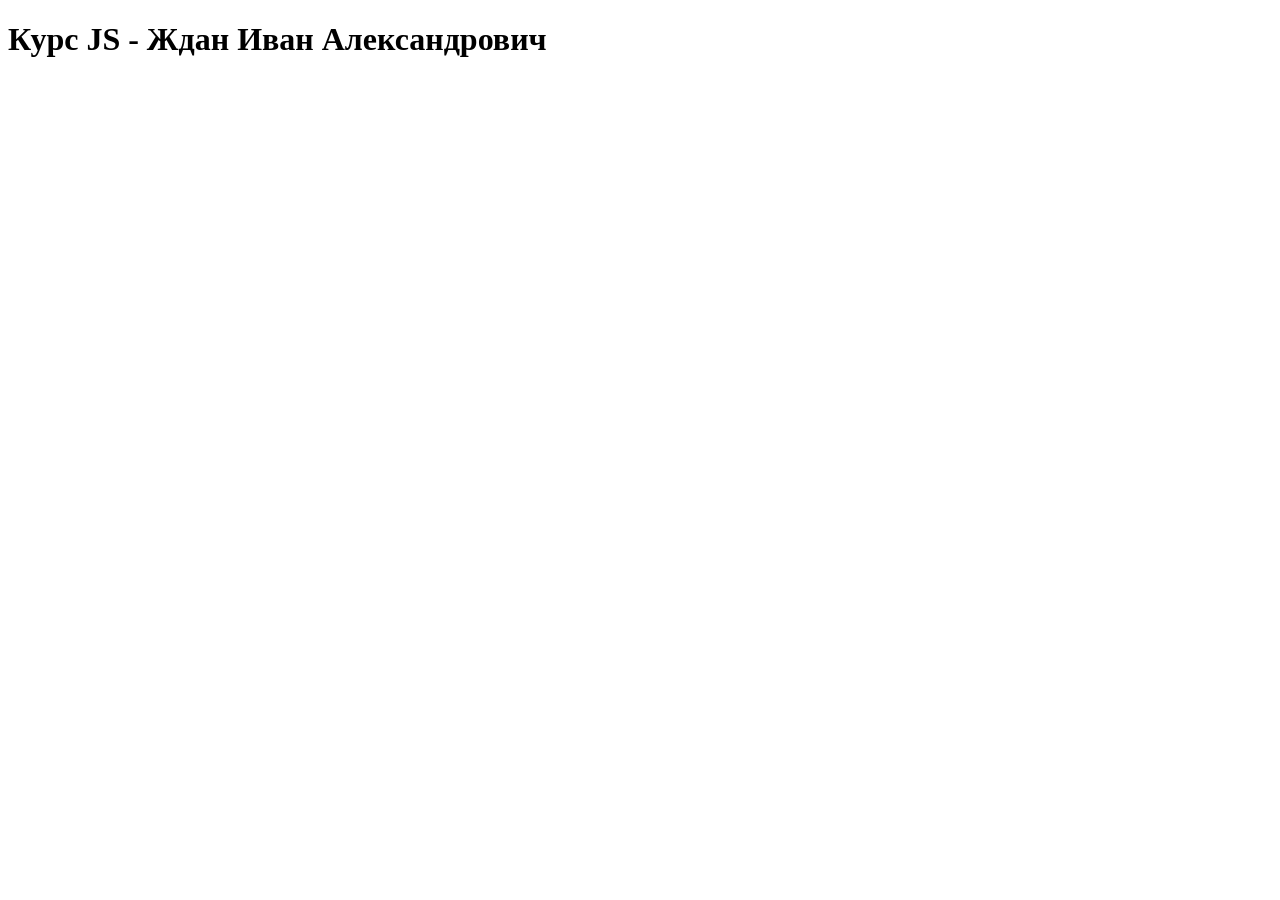
==== task0/index.html @ 09b49497 "Add files via upload" ====
<!DOCTYPE html>
<html lang="ru">
<head>
  <meta charset="UTF-8">
  <meta name="viewport" content="width=device-width, initial-scale=1.0">
  <title>Курс JS</title>
</head>
<body>

  <h1>Курс JS - Ждан Иван Александрович</h1>

</body>
</html>
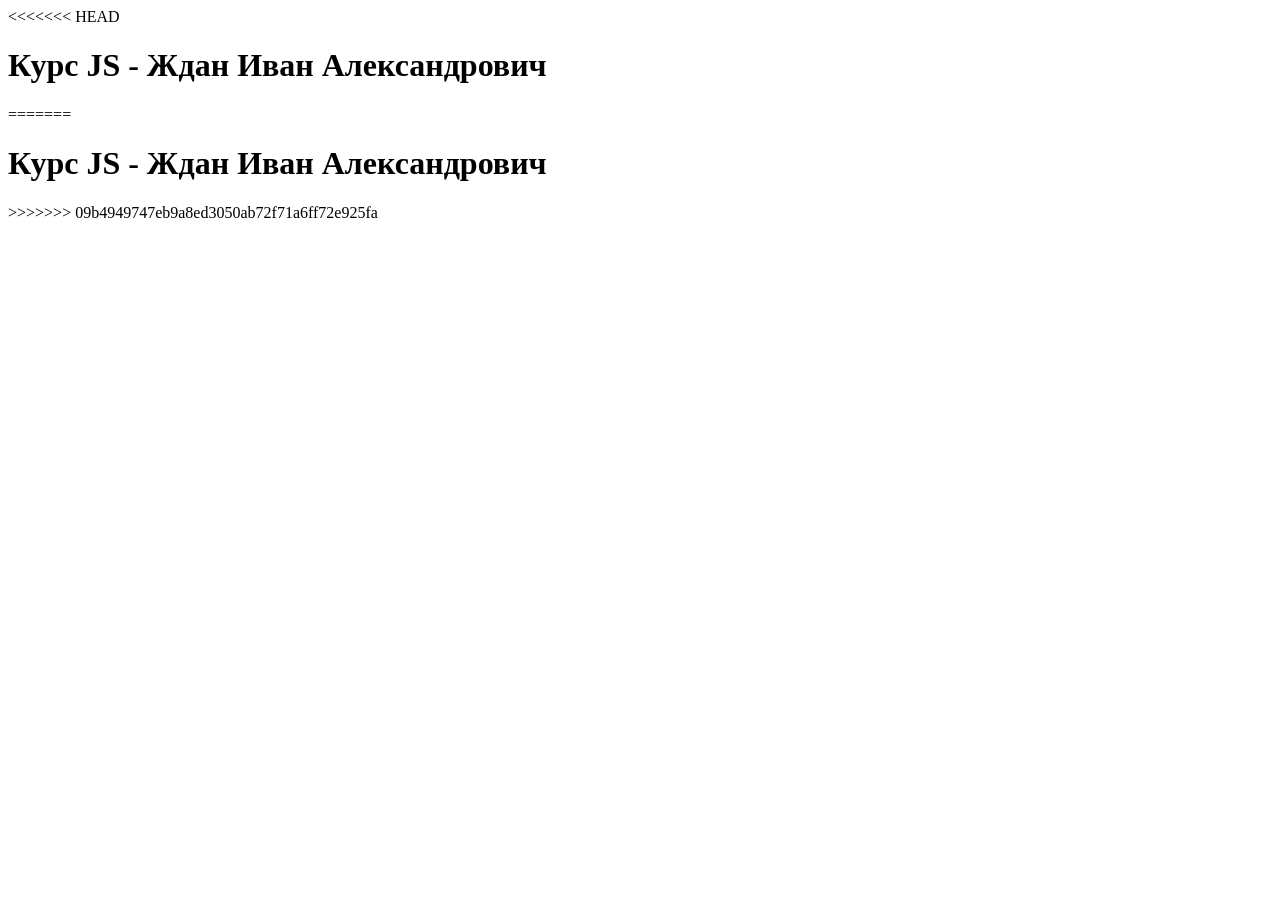
==== commit f7d4d641: "Merge branch 'main' of https://github.com/ivan-zhdan/web-course-2026" ====
--- a/task0/index.html
+++ b/task0/index.html
@@ -1,13 +1,29 @@
-<!DOCTYPE html>
-<html lang="ru">
-<head>
-  <meta charset="UTF-8">
-  <meta name="viewport" content="width=device-width, initial-scale=1.0">
-  <title>Курс JS</title>
-</head>
-<body>
-
-  <h1>Курс JS - Ждан Иван Александрович</h1>
-
-</body>
-</html>
+<<<<<<< HEAD
+<!DOCTYPE html>
+<html lang="ru">
+<head>
+  <meta charset="UTF-8">
+  <meta name="viewport" content="width=device-width, initial-scale=1.0">
+  <title>Курс JS</title>
+</head>
+<body>
+
+  <h1>Курс JS - Ждан Иван Александрович</h1>
+
+</body>
+</html>
+=======
+<!DOCTYPE html>
+<html lang="ru">
+<head>
+  <meta charset="UTF-8">
+  <meta name="viewport" content="width=device-width, initial-scale=1.0">
+  <title>Курс JS</title>
+</head>
+<body>
+
+  <h1>Курс JS - Ждан Иван Александрович</h1>
+
+</body>
+</html>
+>>>>>>> 09b4949747eb9a8ed3050ab72f71a6ff72e925fa
